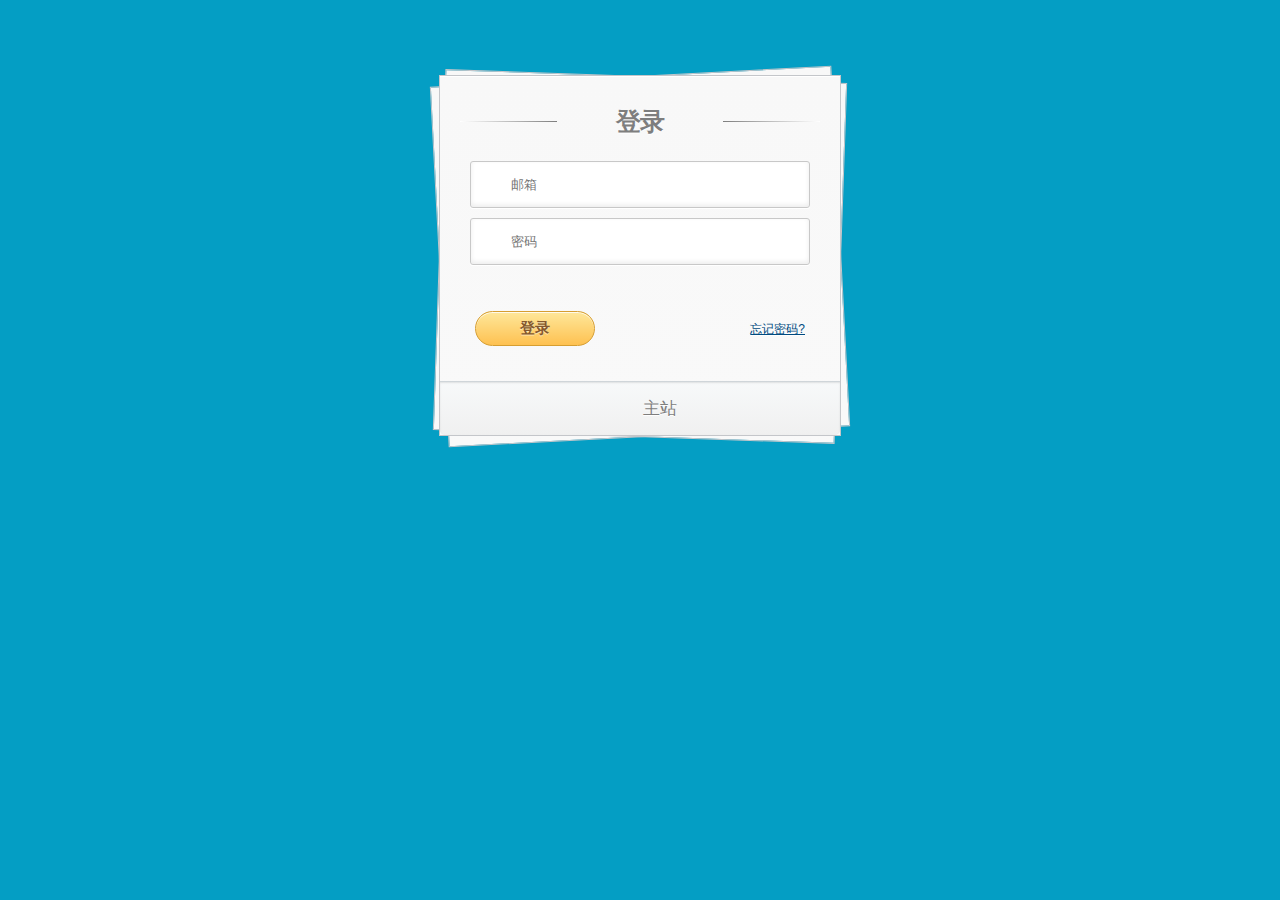
==== blog-manager/src/main/resources/templates/login.html @ 8edf5c00 "Initial commit" ====
<!DOCTYPE html PUBLIC "-//W3C//DTD XHTML 1.0 Transitional//EN" "http://www.w3.org/TR/xhtml1/DTD/xhtml1-transitional.dtd">
<html xmlns="http://www.w3.org/1999/xhtml" xmlns:th="http://www.thymeleaf.org">
<head>
<meta http-equiv="Content-Type" content="text/html; charset=utf-8" />

	<title>Speily`s Blog 管理端</title>
	<style type="text/css">
		/* Reset CSS */
		html, body, div, span, applet, object, iframe,
		h1, h2, h3, h4, h5, h6, p, blockquote, pre,
		a, abbr, acronym, address, big, cite, code,
		del, dfn, em, font, img, ins, kbd, q, s, samp,
		small, strike, strong, sub, sup, tt, var,
		b, u, i, center,
		dl, dt, dd, ol, ul, li,
		fieldset, form, label, legend,
		table, caption, tbody, tfoot, thead, tr, th, td {
			margin: 0;
			padding: 0;
			border: 0;
			outline: 0;
			font-size: 100%;
			vertical-align: baseline;
			background: transparent;
		}
		body {
			background: #DCDDDF ;
			color: #000;
			font: 14px Arial;
			margin: 0 auto;
			padding: 0;
			position: relative;
		}
		h1{ font-size:28px;}
		h2{ font-size:26px;}
		h3{ font-size:18px;}
		h4{ font-size:16px;}
		h5{ font-size:14px;}
		h6{ font-size:12px;}
		h1,h2,h3,h4,h5,h6{ color:#563D64;}
		small{ font-size:10px;}
		b, strong{ font-weight:bold;}
		a{ text-decoration: none; }
		a:hover{ text-decoration: underline; }
		.clearfix:after,form:after {
			content: ".";
			display: block;
			height: 0;
			clear: both;
			visibility: hidden;
		}
		.container { margin:75px auto 0 auto; position: relative; width: 900px; }
		#content {
			background: #f9f9f9;
			background: -moz-linear-gradient(top,  rgba(248,248,248,1) 0%, rgba(249,249,249,1) 100%);
			background: -webkit-linear-gradient(top,  rgba(248,248,248,1) 0%,rgba(249,249,249,1) 100%);
			background: -o-linear-gradient(top,  rgba(248,248,248,1) 0%,rgba(249,249,249,1) 100%);
			background: -ms-linear-gradient(top,  rgba(248,248,248,1) 0%,rgba(249,249,249,1) 100%);
			background: linear-gradient(top,  rgba(248,248,248,1) 0%,rgba(249,249,249,1) 100%);
			/* filter: progid:DXImageTransform.Microsoft.gradient( startColorstr='#f8f8f8', endColorstr='#f9f9f9',GradientType=0 ); */
			-webkit-box-shadow: 0 1px 0 #fff inset;
			-moz-box-shadow: 0 1px 0 #fff inset;
			-ms-box-shadow: 0 1px 0 #fff inset;
			-o-box-shadow: 0 1px 0 #fff inset;
			box-shadow: 0 1px 0 #fff inset;
			border: 1px solid #c4c6ca;
			margin: 0 auto;
			padding: 25px 0 0;
			position: relative;
			text-align: center;
			text-shadow: 0 1px 0 #fff;
			width: 400px;
		}
		#content h1 {
			color: #7E7E7E;
			font: bold 25px Helvetica, Arial, sans-serif;
			letter-spacing: -0.05em;
			line-height: 20px;
			margin: 10px 0 30px;
		}
		#content h1:before,
		#content h1:after {
			content: "";
			height: 1px;
			position: absolute;
			top: 10px;
			width: 27%;
		}
		#content h1:after {
			background: rgb(126,126,126);
			background: -moz-linear-gradient(left,  rgba(126,126,126,1) 0%, rgba(255,255,255,1) 100%);
			background: -webkit-linear-gradient(left,  rgba(126,126,126,1) 0%,rgba(255,255,255,1) 100%);
			background: -o-linear-gradient(left,  rgba(126,126,126,1) 0%,rgba(255,255,255,1) 100%);
			background: -ms-linear-gradient(left,  rgba(126,126,126,1) 0%,rgba(255,255,255,1) 100%);
			background: linear-gradient(left,  rgba(126,126,126,1) 0%,rgba(255,255,255,1) 100%);
			right: 0;
		}
		#content h1:before {
			background: rgb(126,126,126);
			background: -moz-linear-gradient(right,  rgba(126,126,126,1) 0%, rgba(255,255,255,1) 100%);
			background: -webkit-linear-gradient(right,  rgba(126,126,126,1) 0%,rgba(255,255,255,1) 100%);
			background: -o-linear-gradient(right,  rgba(126,126,126,1) 0%,rgba(255,255,255,1) 100%);
			background: -ms-linear-gradient(right,  rgba(126,126,126,1) 0%,rgba(255,255,255,1) 100%);
			background: linear-gradient(right,  rgba(126,126,126,1) 0%,rgba(255,255,255,1) 100%);
			left: 0;
		}
		#content:after,
		#content:before {
			background: #f9f9f9;
			background: -moz-linear-gradient(top,  rgba(248,248,248,1) 0%, rgba(249,249,249,1) 100%);
			background: -webkit-linear-gradient(top,  rgba(248,248,248,1) 0%,rgba(249,249,249,1) 100%);
			background: -o-linear-gradient(top,  rgba(248,248,248,1) 0%,rgba(249,249,249,1) 100%);
			background: -ms-linear-gradient(top,  rgba(248,248,248,1) 0%,rgba(249,249,249,1) 100%);
			background: linear-gradient(top,  rgba(248,248,248,1) 0%,rgba(249,249,249,1) 100%);
			/* filter: progid:DXImageTransform.Microsoft.gradient( startColorstr='#f8f8f8', endColorstr='#f9f9f9',GradientType=0 ); */
			border: 1px solid #c4c6ca;
			content: "";
			display: block;
			height: 100%;
			left: -1px;
			position: absolute;
			width: 100%;
		}
		#content:after {
			-webkit-transform: rotate(2deg);
			-moz-transform: rotate(2deg);
			-ms-transform: rotate(2deg);
			-o-transform: rotate(2deg);
			transform: rotate(2deg);
			top: 0;
			z-index: -1;
		}
		#content:before {
			-webkit-transform: rotate(-3deg);
			-moz-transform: rotate(-3deg);
			-ms-transform: rotate(-3deg);
			-o-transform: rotate(-3deg);
			transform: rotate(-3deg);
			top: 0;
			z-index: -2;
		}
		#content form { margin: 0 20px; position: relative }
		#content form input[type="text"],
		#content form input[type="password"] {
			-webkit-border-radius: 3px;
			-moz-border-radius: 3px;
			-ms-border-radius: 3px;
			-o-border-radius: 3px;
			border-radius: 3px;
			-webkit-box-shadow: 0 1px 0 #fff, 0 -2px 5px rgba(0,0,0,0.08) inset;
			-moz-box-shadow: 0 1px 0 #fff, 0 -2px 5px rgba(0,0,0,0.08) inset;
			-ms-box-shadow: 0 1px 0 #fff, 0 -2px 5px rgba(0,0,0,0.08) inset;
			-o-box-shadow: 0 1px 0 #fff, 0 -2px 5px rgba(0,0,0,0.08) inset;
			box-shadow: 0 1px 0 #fff, 0 -2px 5px rgba(0,0,0,0.08) inset;
			-webkit-transition: all 0.5s ease;
			-moz-transition: all 0.5s ease;
			-ms-transition: all 0.5s ease;
			-o-transition: all 0.5s ease;
			transition: all 0.5s ease;
			border: 1px solid #c8c8c8;
			color: #777;
			font: 13px Helvetica, Arial, sans-serif;
			margin: 0 0 10px;
			padding: 15px 10px 15px 40px;
			width: 80%;
		}
		#content form input[type="text"]:focus,
		#content form input[type="password"]:focus {
			-webkit-box-shadow: 0 0 2px #ed1c24 inset;
			-moz-box-shadow: 0 0 2px #ed1c24 inset;
			-ms-box-shadow: 0 0 2px #ed1c24 inset;
			-o-box-shadow: 0 0 2px #ed1c24 inset;
			box-shadow: 0 0 2px #ed1c24 inset;
			background-color: #fff;
			border: 1px solid #ed1c24;
			outline: none;
		}
		#username { background-position: 10px 10px !important }
		#password { background-position: 10px -53px !important }
		#content form input[type="submit"] {
			background: rgb(254,231,154);
			background: -moz-linear-gradient(top,  rgba(254,231,154,1) 0%, rgba(254,193,81,1) 100%);
			background: -webkit-linear-gradient(top,  rgba(254,231,154,1) 0%,rgba(254,193,81,1) 100%);
			background: -o-linear-gradient(top,  rgba(254,231,154,1) 0%,rgba(254,193,81,1) 100%);
			background: -ms-linear-gradient(top,  rgba(254,231,154,1) 0%,rgba(254,193,81,1) 100%);
			background: linear-gradient(top,  rgba(254,231,154,1) 0%,rgba(254,193,81,1) 100%);
			/* filter: progid:DXImageTransform.Microsoft.gradient( startColorstr='#fee79a', endColorstr='#fec151',GradientType=0 ); */
			-webkit-border-radius: 30px;
			-moz-border-radius: 30px;
			-ms-border-radius: 30px;
			-o-border-radius: 30px;
			border-radius: 30px;
			-webkit-box-shadow: 0 1px 0 rgba(255,255,255,0.8) inset;
			-moz-box-shadow: 0 1px 0 rgba(255,255,255,0.8) inset;
			-ms-box-shadow: 0 1px 0 rgba(255,255,255,0.8) inset;
			-o-box-shadow: 0 1px 0 rgba(255,255,255,0.8) inset;
			box-shadow: 0 1px 0 rgba(255,255,255,0.8) inset;
			border: 1px solid #D69E31;
			color: #85592e;
			cursor: pointer;
			float: left;
			font: bold 15px Helvetica, Arial, sans-serif;
			height: 35px;
			margin: 20px 0 35px 15px;
			position: relative;
			text-shadow: 0 1px 0 rgba(255,255,255,0.5);
			width: 120px;
		}
		#content form input[type="submit"]:hover {
			background: rgb(254,193,81);
			background: -moz-linear-gradient(top,  rgba(254,193,81,1) 0%, rgba(254,231,154,1) 100%);
			background: -webkit-linear-gradient(top,  rgba(254,193,81,1) 0%,rgba(254,231,154,1) 100%);
			background: -o-linear-gradient(top,  rgba(254,193,81,1) 0%,rgba(254,231,154,1) 100%);
			background: -ms-linear-gradient(top,  rgba(254,193,81,1) 0%,rgba(254,231,154,1) 100%);
			background: linear-gradient(top,  rgba(254,193,81,1) 0%,rgba(254,231,154,1) 100%);
			/* 	filter: progid:DXImageTransform.Microsoft.gradient( startColorstr='#fec151', endColorstr='#fee79a',GradientType=0 ); */
		}
		#content form div a {
			color: #004a80;
			float: right;
			font-size: 12px;
			margin: 30px 15px 0 0;
			text-decoration: underline;
		}
		.button {
			background: rgb(247,249,250);
			background: -moz-linear-gradient(top,  rgba(247,249,250,1) 0%, rgba(240,240,240,1) 100%);
			background: -webkit-linear-gradient(top,  rgba(247,249,250,1) 0%,rgba(240,240,240,1) 100%);
			background: -o-linear-gradient(top,  rgba(247,249,250,1) 0%,rgba(240,240,240,1) 100%);
			background: -ms-linear-gradient(top,  rgba(247,249,250,1) 0%,rgba(240,240,240,1) 100%);
			background: linear-gradient(top,  rgba(247,249,250,1) 0%,rgba(240,240,240,1) 100%);
			/* filter: progid:DXImageTransform.Microsoft.gradient( startColorstr='#f7f9fa', endColorstr='#f0f0f0',GradientType=0 ); */
			-webkit-box-shadow: 0 1px 2px rgba(0,0,0,0.1) inset;
			-moz-box-shadow: 0 1px 2px rgba(0,0,0,0.1) inset;
			-ms-box-shadow: 0 1px 2px rgba(0,0,0,0.1) inset;
			-o-box-shadow: 0 1px 2px rgba(0,0,0,0.1) inset;
			box-shadow: 0 1px 2px rgba(0,0,0,0.1) inset;
			-webkit-border-radius: 0 0 5px 5px;
			-moz-border-radius: 0 0 5px 5px;
			-o-border-radius: 0 0 5px 5px;
			-ms-border-radius: 0 0 5px 5px;
			border-radius: 0 0 5px 5px;
			border-top: 1px solid #CFD5D9;
			padding: 15px 0;
		}
		.button a {
			color: #7E7E7E;
			font-size: 17px;
			padding: 2px 0 2px 40px;
			text-decoration: none;
			-webkit-transition: all 0.3s ease;
			-moz-transition: all 0.3s ease;
			-ms-transition: all 0.3s ease;
			-o-transition: all 0.3s ease;
			transition: all 0.3s ease;
		}
		.button a:hover {
			background-position: 0 -135px;
			color: #00aeef;
		}

		@-webkit-keyframes animate-cloud {
			from {
				background-position: 600px 100%;
			}
			to {
				background-position: 0 100%;
			}
		}
		@-moz-keyframes animate-cloud {
			from {
				background-position: 600px 100%;
			}
			to {
				background-position: 0 100%;
			}
		}
		@-ms-keyframes animate-cloud {
			from {
				background-position: 600px 100%;
			}
			to {
				background-position: 0 100%;
			}
		}
		@-o-keyframes animate-cloud {
			from {
				background-position: 600px 100%;
			}
			to {
				background-position: 0 100%;
			}
		}

		html{
			height: 100%;
		}
		body{
			background:url(images/login.jpg) 0 bottom repeat-x  #049ec4;
			-webkit-animation: animate-cloud 20s linear infinite;
			-moz-animation: animate-cloud 20s linear infinite;
			-ms-animation: animate-cloud 20s linear infinite;
			-o-animation: animate-cloud 20s linear infinite;
			animation: animate-cloud 20s linear infinite;
			width: 100%;
			height: auto;
		}

	</style>
</head>
<body>
<div class="container">
	<section id="content">
		<form action="">
			<h1>登录</h1>
			<div>
				<input type="text" placeholder="邮箱" required="" id="username" />
			</div>
			<div>
				<input type="password" placeholder="密码" required="" id="password" />
			</div>
			 <div class="">
				<span class="help-block u-errormessage" id="js-server-helpinfo">&nbsp;</span>			</div> 
			<div>
				<!-- <input type="submit" value="Log in" /> -->
				<input type="submit" value="登录" class="btn btn-primary" id="js-btn-login"/>
				<a href="#">忘记密码?</a>
				<!-- <a href="#">Register</a> -->
			</div>
		</form><!-- form -->
		 <div class="button">
			<a href="http://speily.cn">主站</a>
		</div> <!-- button -->
	</section><!-- content -->
</div>
<!-- container -->


<br><br><br><br>
<div style="text-align:center;">
</div>
</body>
</html>
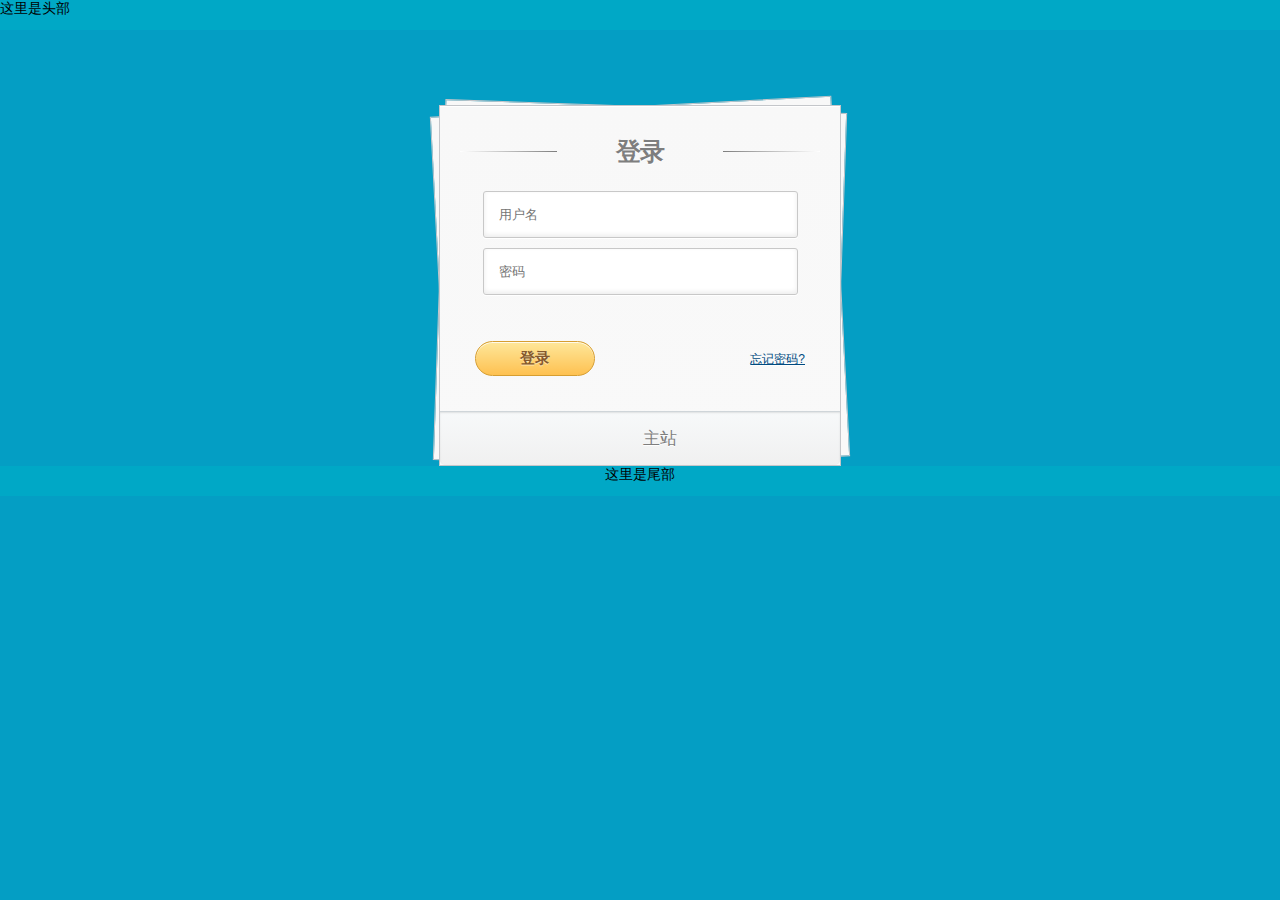
==== commit 2cf02571: "管理端：增加测试demo" ====
--- a/blog-manager/src/main/resources/templates/login.html
+++ b/blog-manager/src/main/resources/templates/login.html
@@ -161,7 +161,7 @@
 			color: #777;
 			font: 13px Helvetica, Arial, sans-serif;
 			margin: 0 0 10px;
-			padding: 15px 10px 15px 40px;
+			padding: 15px 10px 15px 15px;
 			width: 80%;
 		}
 		#content form input[type="text"]:focus,
@@ -309,12 +309,15 @@
 	</style>
 </head>
 <body>
+<div class="header" style="height: 30px;background-color: #00a8c6">
+	这里是头部
+</div>
 <div class="container">
 	<section id="content">
 		<form action="">
 			<h1>登录</h1>
 			<div>
-				<input type="text" placeholder="邮箱" required="" id="username" />
+				<input type="text" placeholder="用户名" required="" id="username" />
 			</div>
 			<div>
 				<input type="password" placeholder="密码" required="" id="password" />
@@ -329,15 +332,13 @@
 			</div>
 		</form><!-- form -->
 		 <div class="button">
-			<a href="http://speily.cn">主站</a>
+			<a href="http://speily.cn" target="_blank">主站</a>
 		</div> <!-- button -->
 	</section><!-- content -->
 </div>
 <!-- container -->
-
-
-<br><br><br><br>
-<div style="text-align:center;">
+<div class="footer" style="height: 30px;background-color: #00a8c6;text-align:center;">
+	这里是尾部
 </div>
 </body>
 </html>